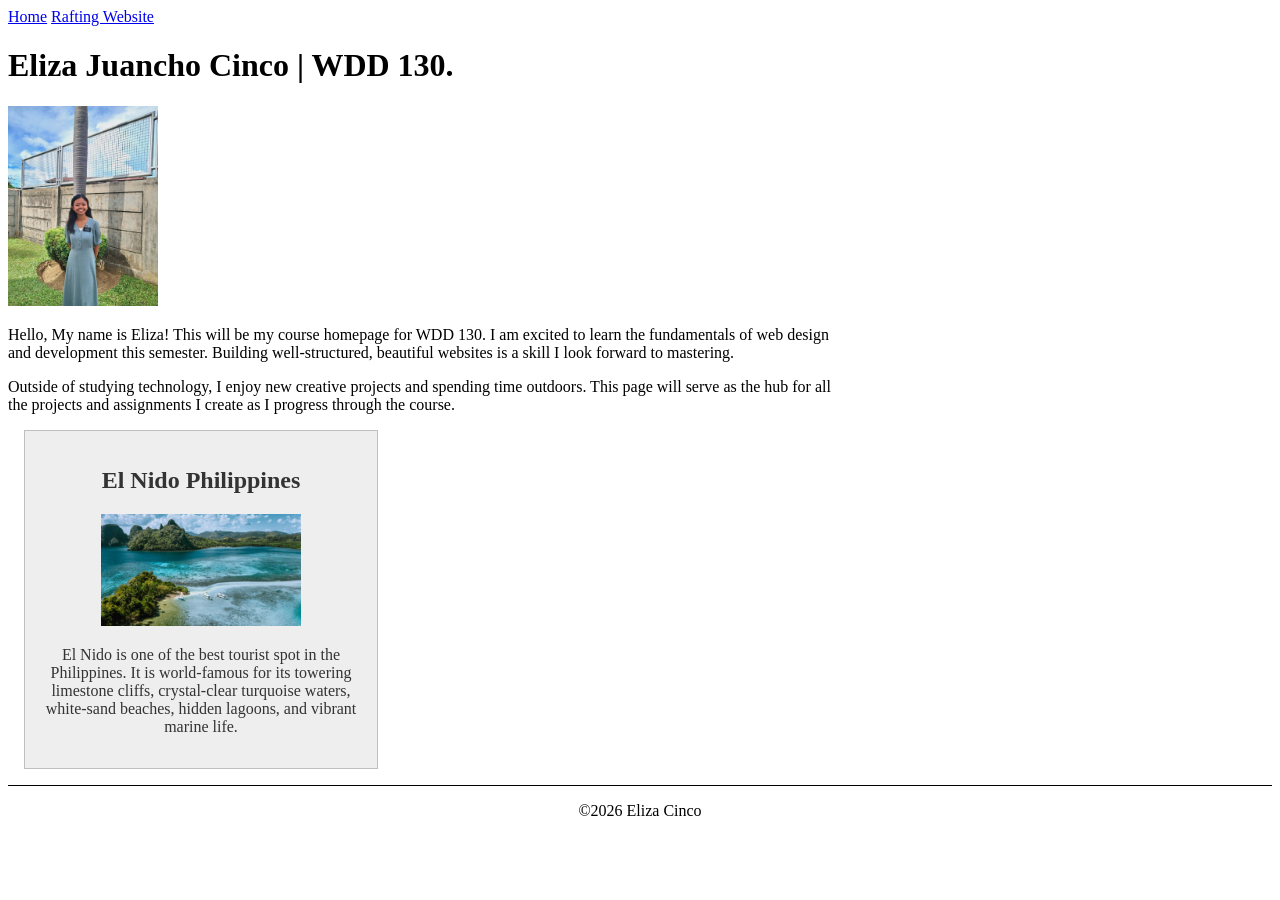
==== index.html @ 76fe56d7 "Home Page" ====
<!DOCTYPE html>
<html lang="en">

<head>
    <meta charset="UTF-8">
    <meta name="viewport" content="width=device-width, initial-scale=1.0">
    <title>WDD 130 | Eliza Juancho Cinco</title>
    <meta name="description"
      content="Eliza Cinco, WWD130, This homepage is to introduce myself and provide visitors with a brief overview of who I am. It serve as the main gateway to my website..">
    <meta name="author" content="Eliza Cinco">
    <link rel="stylesheet" href="styles/styles.css">
</head>

<body>
    <header>
        <nav>
            <a href="#">Home</a>
            <a href="wwr/">Rafting Website</a>
        </nav>
    </header>

    <main>
        <h1>Eliza Juancho Cinco | WDD 130.</h1>
        <img src="images/profile.jpg" alt="Eliza Juancho Cinco Profile image." width="200">
        <p> Hello, My name is Eliza! This will be my course homepage for WDD 130. I am excited
            to learn the fundamentals of web design and development this semester. Building
            well-structured, beautiful websites is a skill I look forward to mastering.</p>
        <p>Outside of studying technology, I enjoy new creative projects and spending time
            outdoors. This page will serve as the hub for all the projects and assignments I
            create as I progress through the course.</p>
    </main>

    <aside>
        <h2>El Nido Philippines</h2>
        <img src="images/el-nido-philippines.jpg" alt="El Nido Philipines">
        <p>El Nido is one of the best tourist spot in the Philippines. It is world-famous for
            its towering limestone cliffs, crystal-clear turquoise waters,
            white-sand beaches, hidden lagoons, and vibrant marine life.</p>
    </aside>
    <footer>

        <p>©2026 Eliza Cinco</p>
    </footer>
</body>

</html>
---- styles/styles.css ----
main {
    max-width: 840px;
}

aside {
    width: 20rem;
    margin: 1rem;
    border: 1px solid rgb(0 0 0 / 0.2);
    /* 1️⃣ */
    padding: 1rem;
    background-color: #eee;
    color: #333;
    text-align: center;
}

aside img {
    width: 200px;
    height: auto;
}

main img {
    width: 150px;
    height: auto;
    ...
}

p {
    padding: 0;
}

footer {
    margin-top: 15px;
    border-top: 1px solid #000;
    text-align: center;
}
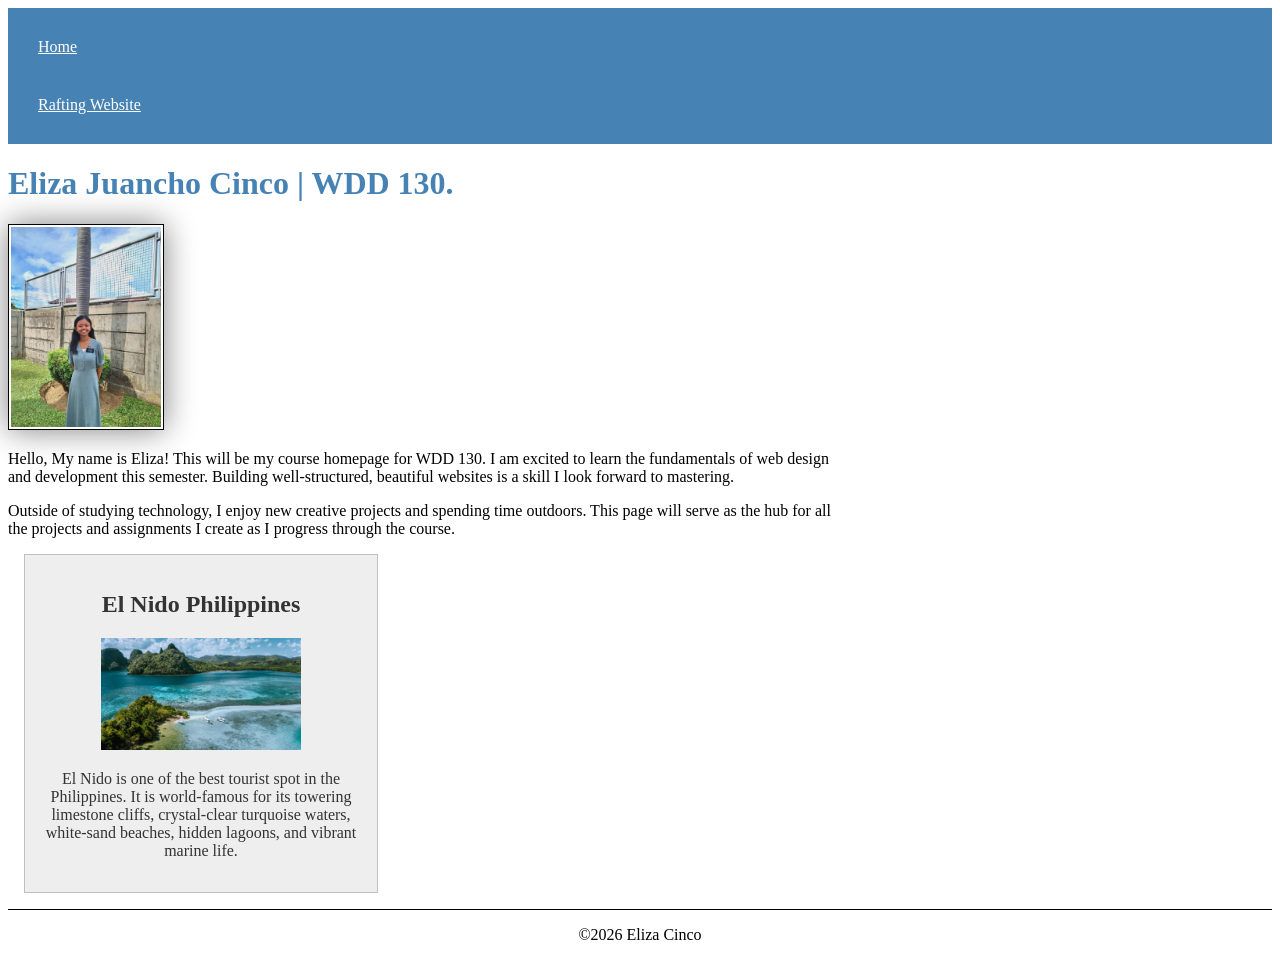
==== commit d02d601f: "Home Page" ====
--- a/index.html
+++ b/index.html
@@ -6,7 +6,7 @@
     <meta name="viewport" content="width=device-width, initial-scale=1.0">
     <title>WDD 130 | Eliza Juancho Cinco</title>
     <meta name="description"
-      content="Eliza Cinco, WWD130, This homepage is to introduce myself and provide visitors with a brief overview of who I am. It serve as the main gateway to my website..">
+      content="Eliza Cinco, WWD 130, This homepage is to introduce myself and provide visitors with a brief overview of who I am. It serve as the main gateway to my website..">
     <meta name="author" content="Eliza Cinco">
     <link rel="stylesheet" href="styles/styles.css">
 </head>
@@ -21,7 +21,7 @@
 
     <main>
         <h1>Eliza Juancho Cinco | WDD 130.</h1>
-        <img src="images/profile.jpg" alt="Eliza Juancho Cinco Profile image." width="200">
+        <img src="images/profile.jpg" alt="Eliza Juancho Cinco Profile image.">
         <p> Hello, My name is Eliza! This will be my course homepage for WDD 130. I am excited
             to learn the fundamentals of web design and development this semester. Building
             well-structured, beautiful websites is a skill I look forward to mastering.</p>
--- a/styles/styles.css
+++ b/styles/styles.css
@@ -1,3 +1,18 @@
+nav {
+    background-color: steelblue;
+    padding: 10px;
+}
+
+nav a {
+    color: white;
+    display: block;
+    padding: 20px;
+}
+
+h1 {
+    color: steelblue;
+}
+
 main {
     max-width: 840px;
 }
@@ -21,7 +36,9 @@
 main img {
     width: 150px;
     height: auto;
-    ...
+    border: 1px solid black;
+    padding: 2px;
+    box-shadow: 0 0 30px gray;
 }
 
 p {
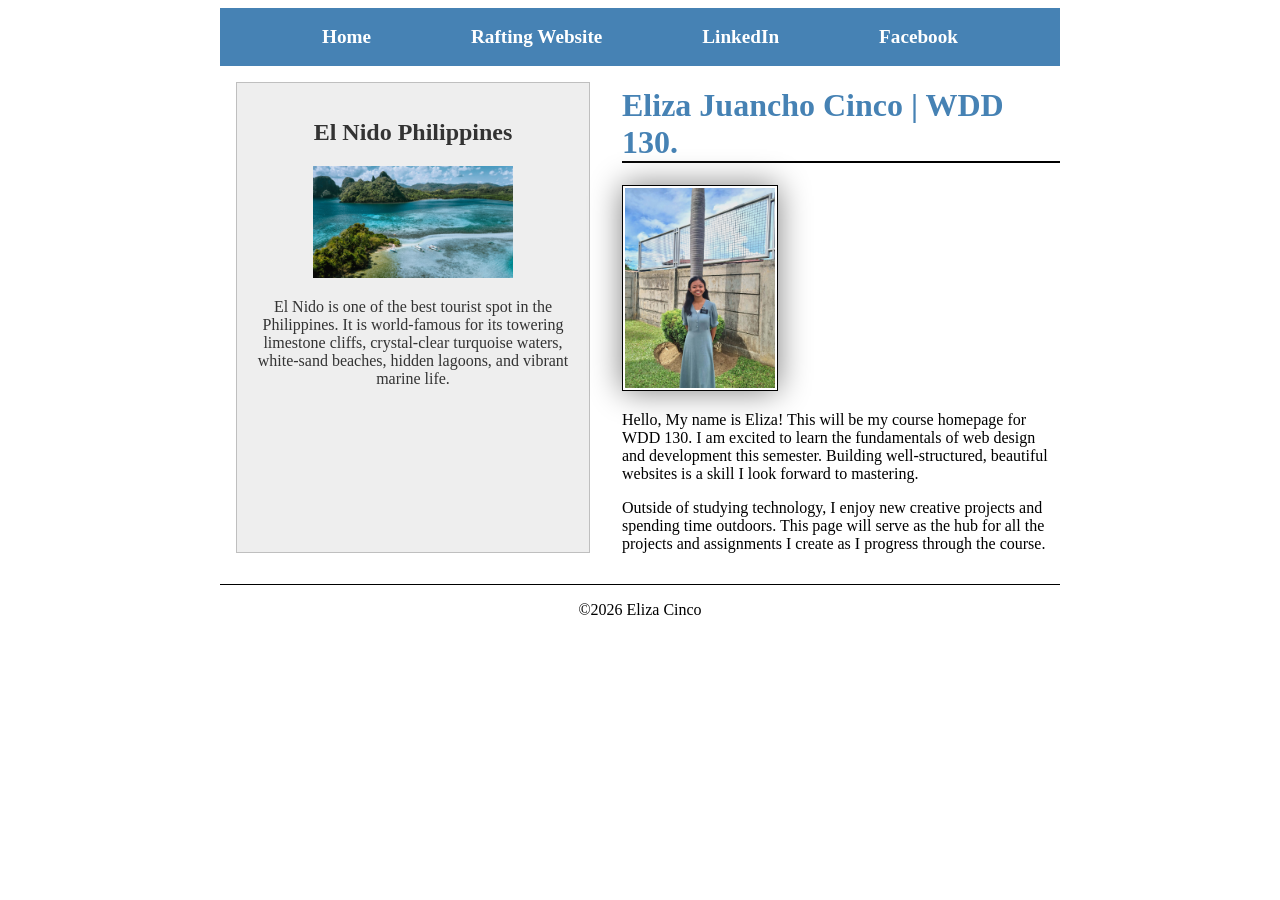
==== commit c041da16: "Code Along | Home Page Layout" ====
--- a/index.html
+++ b/index.html
@@ -16,27 +16,34 @@
         <nav>
             <a href="#">Home</a>
             <a href="wwr/">Rafting Website</a>
+            <a hred="htpps://www.linkedin.com/in/eliza-cinco">LinkedIn</a>
+            <a href="https://www.facebook.com/elizacinco05/">Facebook</a>
         </nav>
     </header>
 
-    <main>
-        <h1>Eliza Juancho Cinco | WDD 130.</h1>
-        <img src="images/profile.jpg" alt="Eliza Juancho Cinco Profile image.">
-        <p> Hello, My name is Eliza! This will be my course homepage for WDD 130. I am excited
-            to learn the fundamentals of web design and development this semester. Building
-            well-structured, beautiful websites is a skill I look forward to mastering.</p>
-        <p>Outside of studying technology, I enjoy new creative projects and spending time
-            outdoors. This page will serve as the hub for all the projects and assignments I
-            create as I progress through the course.</p>
-    </main>
+    <div class="grid">
+        <aside>
+            <h2>El Nido Philippines</h2>
+            <img src="images/el-nido-philippines.jpg"
+              alt="Limestone cliffs and turquoise waters in El Nidp, Palawan, Philippines">
+            <p>El Nido is one of the best tourist spot in the Philippines. It is world-famous for
+                its towering limestone cliffs, crystal-clear turquoise waters,
+                white-sand beaches, hidden lagoons, and vibrant marine life.</p>
+        </aside>
 
-    <aside>
-        <h2>El Nido Philippines</h2>
-        <img src="images/el-nido-philippines.jpg" alt="El Nido Philipines">
-        <p>El Nido is one of the best tourist spot in the Philippines. It is world-famous for
-            its towering limestone cliffs, crystal-clear turquoise waters,
-            white-sand beaches, hidden lagoons, and vibrant marine life.</p>
-    </aside>
+        <main>
+            <h1>Eliza Juancho Cinco | WDD 130.</h1>
+            <img src="images/profile.jpg" alt="Eliza Juancho Cinco smiling outdoors.">
+            <p> Hello, My name is Eliza! This will be my course homepage for WDD 130. I am excited
+                to learn the fundamentals of web design and development this semester. Building
+                well-structured, beautiful websites is a skill I look forward to mastering.</p>
+            <p>Outside of studying technology, I enjoy new creative projects and spending time
+                outdoors. This page will serve as the hub for all the projects and assignments I
+                create as I progress through the course.</p>
+        </main>
+
+    </div>
+
     <footer>
 
         <p>©2026 Eliza Cinco</p>
--- a/styles/styles.css
+++ b/styles/styles.css
@@ -1,20 +1,36 @@
+header,
+.grid,
+footer {
+    max-width: 840px;
+    margin: 0 auto;
+}
+
 nav {
     background-color: steelblue;
     padding: 10px;
+    display: flex;
+    justify-content: space-evenly;
+    align-items: center;
 }
 
 nav a {
     color: white;
     display: block;
-    padding: 20px;
+    padding: 0.5rem;
+    text-decoration: none;
+    font-size: 1.2rem;
+    font-weight: 700;
 }
 
 h1 {
     color: steelblue;
+    border-bottom: 2px solid black;
 }
 
-main {
-    max-width: 840px;
+.grid {
+    display: grid;
+    grid-template-columns: 1fr 3fr;
+    gap: 1rem;
 }
 
 aside {
@@ -49,4 +65,5 @@
     margin-top: 15px;
     border-top: 1px solid #000;
     text-align: center;
+
 }
